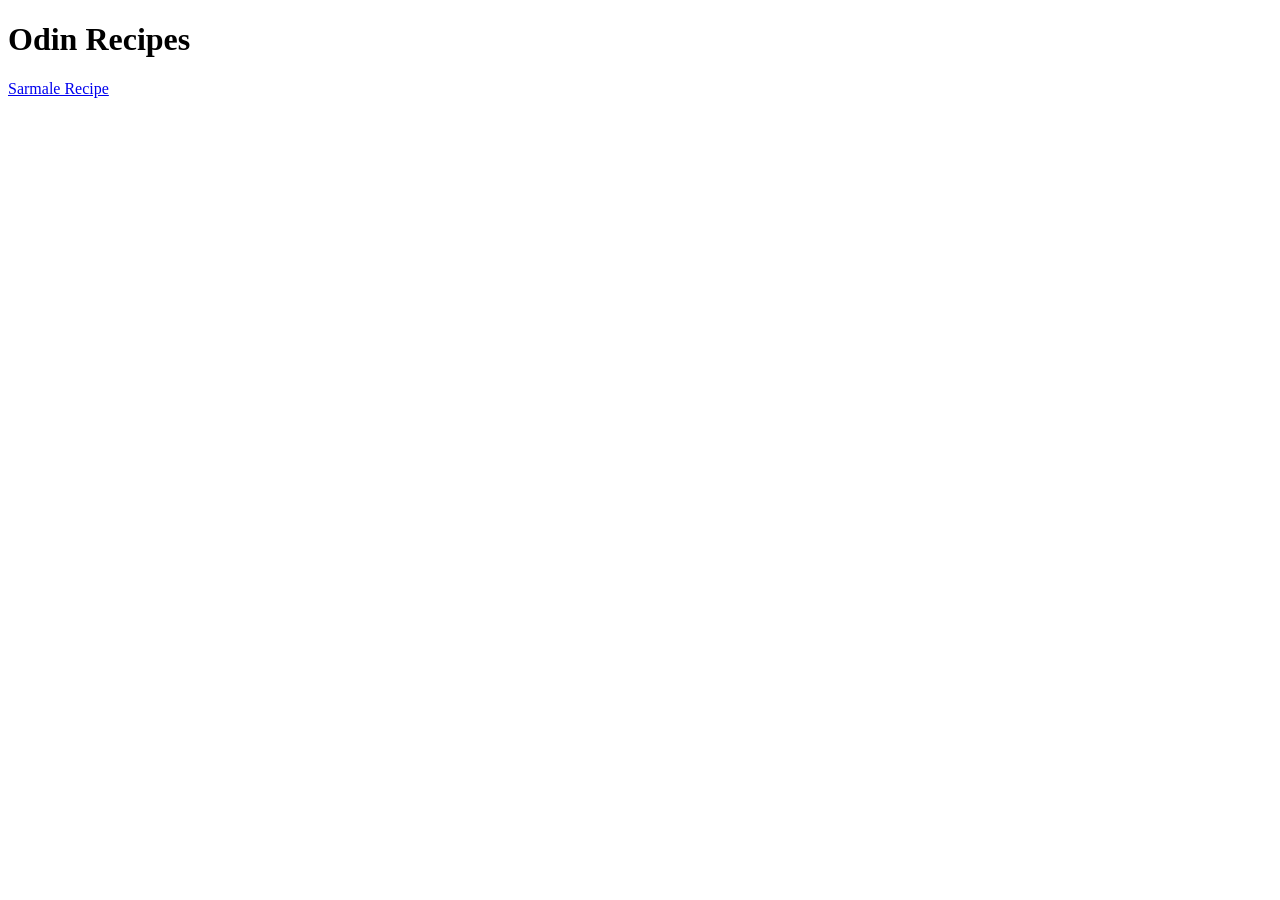
==== index.html @ 704bf644 "Add sarmale recipe page Add sarmale recipe page, with link on the index page, picture folder etc." ====
<!DOCTYPE html>
<html lang="en">
<head>
    <meta charset="UTF-8">
    <meta name="viewport" content="width=device-width, initial-scale=1.0">
    <title>Odin recipes</title>
</head>
<body>
    <h1>Odin Recipes</h1>
    <a href="recipes/sarmale.html">Sarmale Recipe</a>
</body>
</html>
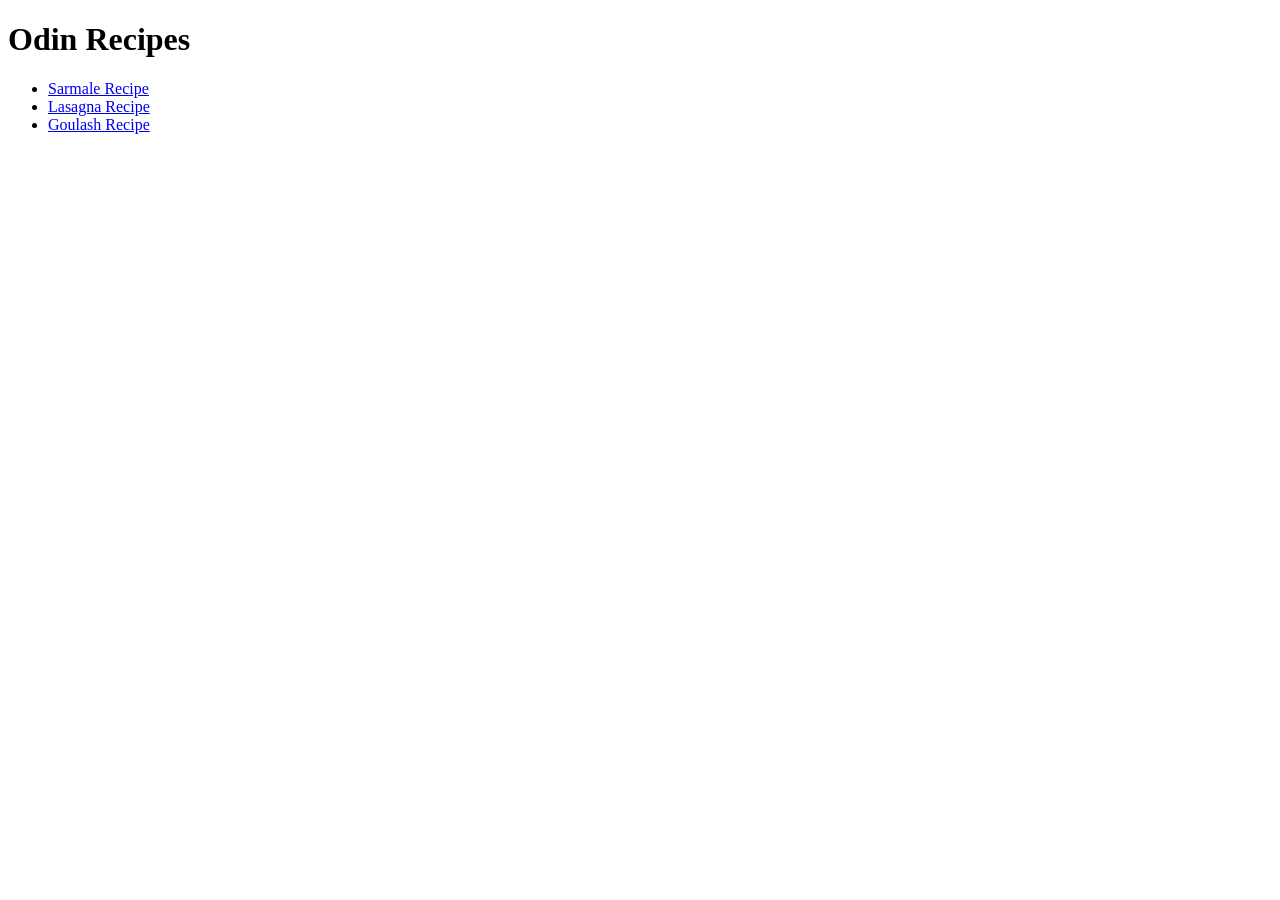
==== commit d30f9474: "Add pictures for 2 new recipes and update index" ====
--- a/index.html
+++ b/index.html
@@ -7,6 +7,11 @@
 </head>
 <body>
     <h1>Odin Recipes</h1>
-    <a href="recipes/sarmale.html">Sarmale Recipe</a>
+    <ul>
+        <li><a href="recipes/sarmale.html">Sarmale Recipe</a></li>
+        <li><a href="recipes/lasagna.html">Lasagna Recipe</a></li>
+        <li><a href="recipes/goulash.html">Goulash Recipe</a></li>
+    </ul>
+    
 </body>
 </html>
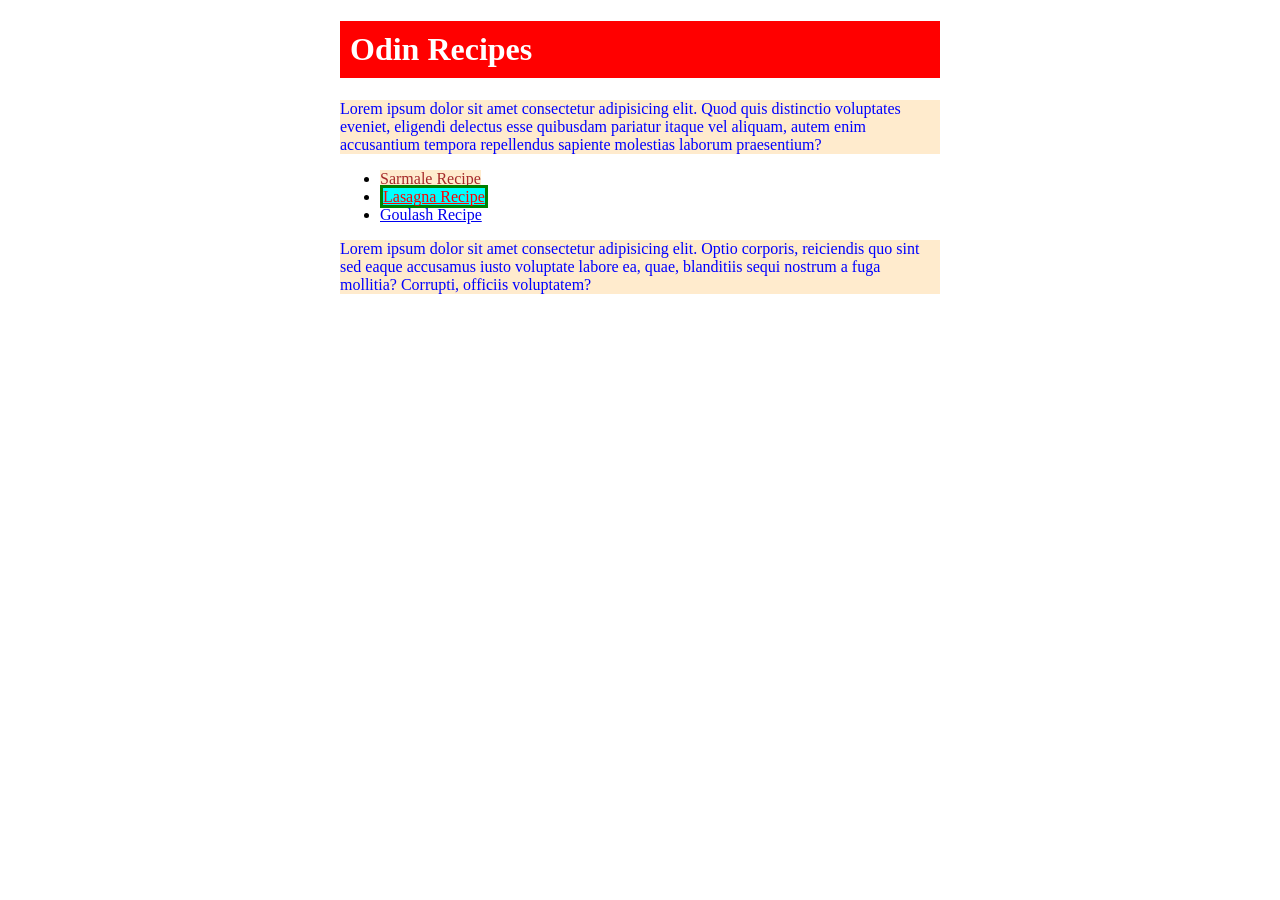
==== commit 3ba0b5a0: "Add stylesheet to the website" ====
--- a/index.html
+++ b/index.html
@@ -4,14 +4,18 @@
     <meta charset="UTF-8">
     <meta name="viewport" content="width=device-width, initial-scale=1.0">
     <title>Odin recipes</title>
+    <link rel="stylesheet" href="styles/styles.css">
 </head>
 <body>
-    <h1>Odin Recipes</h1>
-    <ul>
-        <li><a href="recipes/sarmale.html">Sarmale Recipe</a></li>
-        <li><a href="recipes/lasagna.html">Lasagna Recipe</a></li>
-        <li><a href="recipes/goulash.html">Goulash Recipe</a></li>
-    </ul>
-    
+    <div>
+        <h1 class="red">Odin Recipes</h1>
+        <p>Lorem ipsum dolor sit amet consectetur adipisicing elit. Quod quis distinctio voluptates eveniet, eligendi delectus esse quibusdam pariatur itaque vel aliquam, autem enim accusantium tempora repellendus sapiente molestias laborum praesentium?</p>
+        <ul>
+            <li><a class="sarmale" href="recipes/sarmale.html">Sarmale Recipe</a></li>
+            <li><a class="lasagna" href="recipes/lasagna.html">Lasagna Recipe</a></li>
+            <li><a href="recipes/goulash.html">Goulash Recipe</a></li>
+        </ul>
+        <p>Lorem ipsum dolor sit amet consectetur adipisicing elit. Optio corporis, reiciendis quo sint sed eaque accusamus iusto voluptate labore ea, quae, blanditiis sequi nostrum a fuga mollitia? Corrupti, officiis voluptatem?</p>
+    </div>
 </body>
 </html>
--- a/styles/styles.css
+++ b/styles/styles.css
@@ -0,0 +1,27 @@
+.red {
+    background-color: red;
+    color: white;
+    padding: 10px;
+}
+
+.sarmale {
+    background-color: blanchedalmond;
+    color: brown;
+}
+
+.lasagna {
+    border-color: green;
+    border-style: solid;
+    background-color:cyan ;
+    color: red;
+}
+
+div {
+    width: 600px;
+    margin: 0 auto;
+}
+
+p {
+    background-color: blanchedalmond;
+    color: blue;
+}
